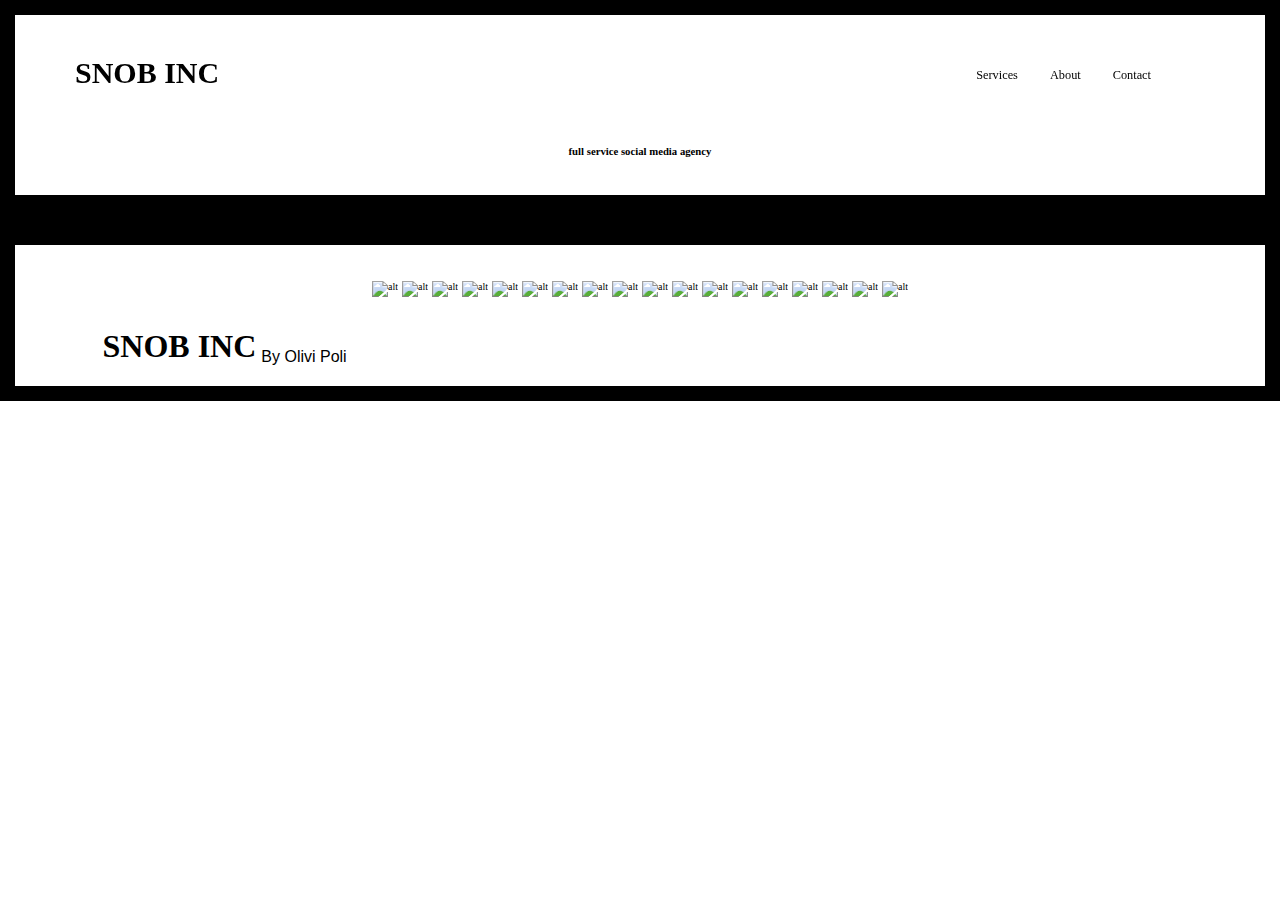
==== index.html @ 71e715d1 "added links to imgs home pg." ====
<!DOCTYPE html>
<html lang="en">
        
    <head>
        <meta charset="UTF-8">
        <meta http-equiv="X-UA-Compatible" content="IE=edge">
        <meta name="viewport" content="width=device-width, initial-scale=1.0">
        <title>Snob Inc | Home</title>
        <link rel="icon" type="image/icon type" href="LOGO????">
        <link rel="stylesheet" type="text/css" href="si.css" crossorigin="anonymous">
        <script src="navbar.js" defer></script>
    </head>
        
    <body class="p1-body">
        
        <nav class="navBar">
            <a href="index.html"><h1 class="navLogo">SNOB INC</h1></a>
            <a href="#" class="toggle-button">
                    <span class="bar"></span>
                    <span class="bar"></span>
                    <span class="bar"></span>
            </a>
            <div class="navbar-links">
                <ul>
                    <li><a href="si-services.html">Services</a></li>
                    <li><a href="si-about.html">About</a></li>
                    <li><a href="si-contact.html">Contact</a></li>
                </ul>
            </div>
        </nav>
        
        <br>

        <h6 class="p1-header">full service social media agency</h6>

        <fieldset class="img-grid">
            <div class="column">
                <a href="https://www.kreationjuice.com/" target="_blank"><img class="img-p1" src="images/si-1.jpg" alt="alt"></a>
                <a href="https://www.kreationjuice.com/" target="_blank"><img class="img-p1" src="images/si-2.jpg" alt="alt"></a>
                <a href="https://cardinaldufour.com/" target="_blank"><img class="img-p1" src="images/si-3.jpg" alt="alt"></a>
                <a href="https://cardinaldufour.com/" target="_blank"><img class="img-p1" src="images/si-4.jpg" alt="alt"></a>
                <a href="https://www.kreationjuice.com/" target="_blank"><img class="img-p1" src="images/si-5.jpg" alt="alt"></a>
                <a href="https://www.kreationjuice.com/" target="_blank"><img class="img-p1" src="images/si-6.jpg" alt="alt"></a>
                <a href="https://gelatofestival.com/" target="_blank"><img class="img-p1" src="images/si-7.jpg" alt="alt"></a>
                <a href="https://gelatofestival.com/" target="_blank"><img class="img-p1" src="images/si-8.jpg" alt="alt"></a>
                <a href="https://www.glossier.com/" target="_blank"><img class="img-p1" src="images/si-9.jpg" alt="alt"></a>
                <a href="https://www.glossier.com/" target="_blank"><img class="img-p1" src="images/si-10.jpg" alt="alt"></a>
                <a href="https://fieisolde.com/" target="_blank"><img class="img-p1" src="images/si-11.jpg" alt="alt"></a>
                <a href="https://fieisolde.com/" target="_blank"><img class="img-p1" src="images/si-12.jpg" alt="alt"></a>
                <a href="https://www.instagram.com/thesnobinc/" target="_blank"><img class="img-p1" src="images/si-13.jpg" alt="alt"></a>
                <a href="https://www.instagram.com/thesnobinc/" target="_blank"><img class="img-p1" src="images/si-14.jpg" alt="alt"></a>
                <a href="https://www.kreationjuice.com/" target="_blank"><img class="img-p1" src="images/si-15.jpg" alt="alt"></a>
                <a href="https://www.kreationjuice.com/" target="_blank"><img class="img-p1" src="images/si-16.jpg" alt="alt"></a>
                <a href="https://iamdusted.com/" target="_blank"><img class="img-p1" src="images/si-17.jpg" alt="alt"></a>
                <a href="https://www.ottodame.com/en_us/" target="_blank"><img class="img-p1" src="images/si-18.jpg" alt="alt"></a>
                </div>
        </fieldset>

        <div class="footerLogo">
        <h1 class="logo-footer">SNOB INC</h1>
        <p class="by-author">By Olivi Poli</p>
        </div>

    </body>
</html>
---- si.css ----
@font-face {
    font-family: 'MyWebFont';
    src: url('font/LuloClean.woff2') format('woff2'),
        url('font/LuloClean.woff') format('woff');
}

div {
    font-family: 'MyWebFont';
}

input {
    font-family: 'MyWebFont';
    font-size: 10px;
    text-align: center;
}

select {
    font-family: 'MyWebFont';
    font-size: 10px;
    text-align: center;
}

body {
    margin: 0;
    padding: 0;
    background-color: white;
}

h2 {
    text-align: center;
    font-family: 'MyWebFont';
    color: black;
}

h3 {
    text-align: left;
    font-family: 'MyWebFont';
    color: black;
}

h4 {
    text-align: left;
    font-family: 'MyWebFont';
    color: black;
}

h6 {
    text-align: center;
    font-family: 'MyWebFont';
    color: black;
}

li {
    text-decoration: none;
}

ul {
    text-decoration: none;
    list-style-type: none;
}

p {
    font-family: Arial, Helvetica, sans-serif;
}

a {
    font-family: 'MyWebFont';
    text-decoration: none;
    color: black;
    font-size: 10px;
}

legend {
    font-family: 'MyWebFont';
    font-size: 10px;
}

button {
    font-family: 'MyWebFont';
    font-size: 10px;
    background-color: rgb(253, 230, 235);
}

textarea {
    font-family: 'MyWebFont';
    font-size: 10px;
}

/* start navbar */

.navBar {
    display: flex;
    position: fixed;
    justify-content: space-between;
    align-items: center;
    background-color: none;
    color: black;
    width: 100%;
    z-index: 500;
}

.navBar.sticky {
    position: fixed;
}
.navLogo {
    width: 300px;
    height: auto;
    padding-left: 20%;
    padding-top: 7%;
    font-size: 30px;
}

.navbar-links {
   padding-right: 10%;
   padding-top: 2%;
}

.navbar-links ul {
    display: flex;
    margin: 0;
    padding: 0;
}

.navbar-links li {
    list-style: none;
    text-size-adjust: 5px;
}

.navbar-links li a {
    display: block;
    text-decoration: none;
    color: black;
    padding: 1rem;
    font-size: .77em;
}

.navbar-links li:hover {
    background-color: rgb(253, 230, 235);
}

.toggle-button {
    position: absolute;
    padding-top: 2%;
    right: 5%;
    display: none;
    flex-direction: column;
    justify-content: space-between;
    width: 30px;
    height: 21px;
}

.toggle-button .bar {
    height: 3px;
    width: 100%;
    background-color: black;
    border-radius: 10px;
}

@media (max-width: 800px) {
    .navbar {
        flex-direction: column;
        align-items: flex-start;
    }

    .toggle-button {
        display: flex;
    }

    .navbar-links {
        display: none;

    }

    .navbar-links ul {
        flex-direction: column;
        padding-top: 40px;
    }

    .navbar-links li {
        text-align: right;
    }

    .navbar-links li a {
        padding: .5rem 1rem;
    }

    .navbar-links.active {
        display: flex;
    }
}

/* end navbar */

/* start navfooter */

.footerLogo {
 display: flex;
}

.logo-footer {
 padding-left: 7%;
}

.by-author {
    padding-top: 25px;
    padding-left: 5px;
}

/* .navFooter {
    display: flex;
    bottom: 5%;
    justify-content: space-between;
    align-items: center;
    background-color: none;
    color: black;
    width: 100%;
}

.navBar.sticky {
    position: fixed;
} */

/* end navfooter */


/* pg1 */

.p1-body {
    border: 15px solid black;
}

.p1-header {
    border-bottom: 50px solid black;
    padding-top: 7%;
    padding-bottom: 3%;
    align-self: center;
    text-align: center;
}

.img-grid {
    margin: auto;
    text-align: center;
    max-width: 1000px;
    border: none;
}

/* pg2 */

.p2-body {

}

.p2-header {
    padding: 7%;
    align-self: center;
    text-align: center;
    border-bottom: 30px sild rgb(253, 230, 235);
}

.p2-text-grid {
    display: grid;
    grid-template-columns: 30% 1fr;

}
.p2-left {
    width: 250px;
    text-align: center;
    position: relative;
    left: 45%;
    bottom: 2%;
    font-size: 25px;
}

.p2-left-text {
    text-align: left;
    padding-left: %;
    font-size: 20px;
    position: relative;
    bottom: 20px;
}

.p2-right {
    width: 400px;
    position: relative;
    left: 30%;
}

.servicesH3 {
    white-space: nowrap;
}
.p2-right-text {
    padding-bottom: 15%;
    padding-left: 14%;
    font-size: 20px;
}

.p2-footer {
    text-align: center;
    padding: 3%;
    border: 50px solid rgb(253, 230, 235);
}




.p3-body{

}

.p3-header {
    padding-top: 7%;
    padding-bottom: 3%;
    align-self: center;
    text-align: center;

}

.p3-img {
    display: flex;
    justify-content: center;
}

.img-p3 {
    max-height: 500px;
    max-width: auto;
    border: 30px solid rgb(253, 230, 235);

}

.p3-text {
    border: 30px solid rgb(253, 230, 235);
    text-align: center;
    padding: 3% 15%;
}

.p4-body {

}

.p4-header {
    padding-top: 7%;
    padding-bottom: 3%;
    align-self: center;
    text-align: center;
}

.p4-title {
    text-align: center;
}

.p4-email {
    text-align: center;
    padding-bottom: 5%;
}

.contactFieldset {
    max-width: 300px;
    text-align: center;
    margin: auto;
    margin-bottom: 10%;
    border: none;
}

.contactForm {
}

.formInput {
    margin-bottom: 3%;
}
.formTextarea {
    margin-bottom: 3%;
    margin-top: 5%;
}
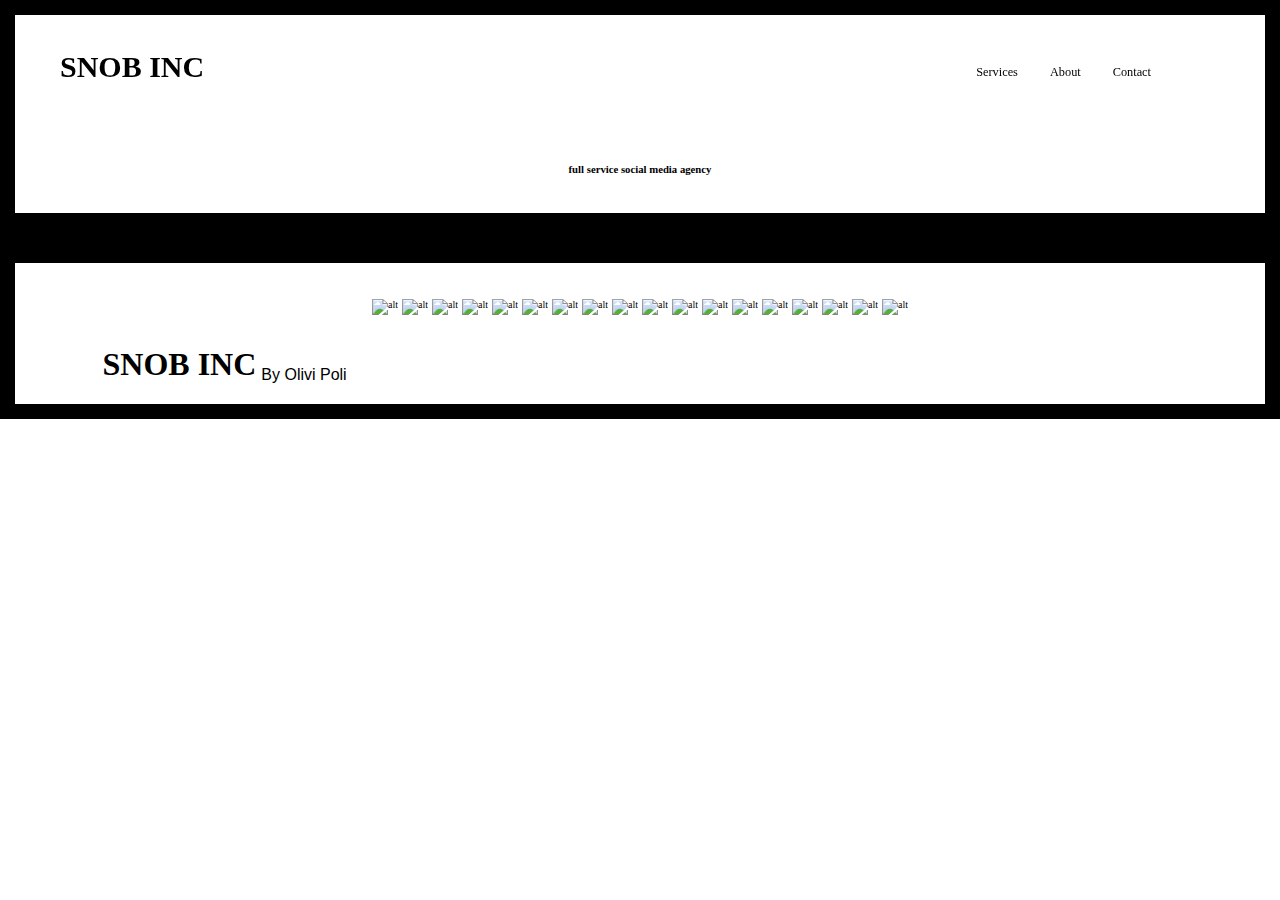
==== commit 1dca000a: "nav burger adjust." ====
--- a/index.html
+++ b/index.html
@@ -29,7 +29,7 @@
             </div>
         </nav>
         
-        <br>
+        <br><br>
 
         <h6 class="p1-header">full service social media agency</h6>
 
--- a/si.css
+++ b/si.css
@@ -97,6 +97,7 @@
     color: black;
     width: 100%;
     z-index: 500;
+    object-fit: scale-down;
 }
 
 .navBar.sticky {
@@ -105,8 +106,8 @@
 .navLogo {
     width: 300px;
     height: auto;
-    padding-left: 20%;
-    padding-top: 7%;
+    padding-left: 15%;
+    padding-top: 5%;
     font-size: 30px;
 }
 
@@ -141,7 +142,7 @@
 .toggle-button {
     position: absolute;
     padding-top: 2%;
-    right: 5%;
+    right: 10%;
     display: none;
     flex-direction: column;
     justify-content: space-between;
@@ -240,8 +241,13 @@
 .img-grid {
     margin: auto;
     text-align: center;
-    max-width: 1000px;
     border: none;
+}
+
+.img-p1 {
+    width: auto;
+    object-fit: scale-down;
+    max-width: 100%
 }
 
 /* pg2 */
